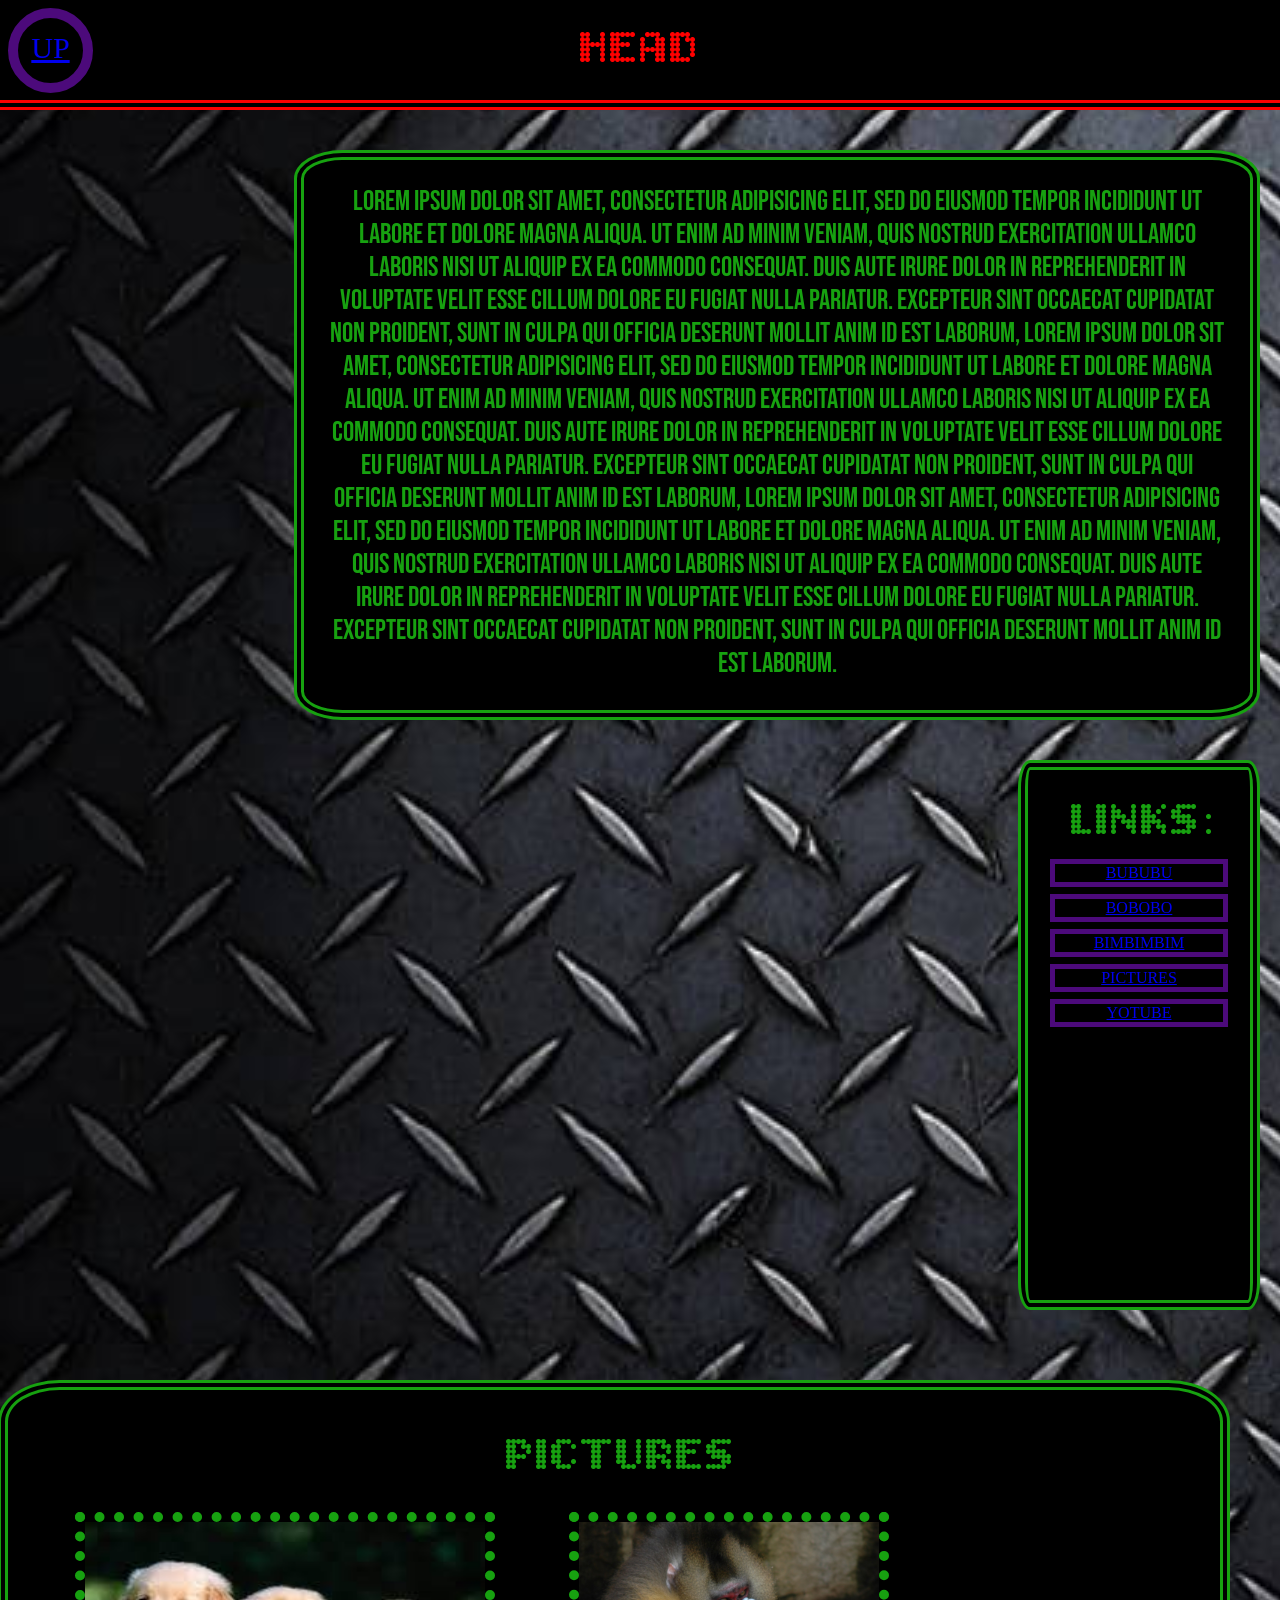
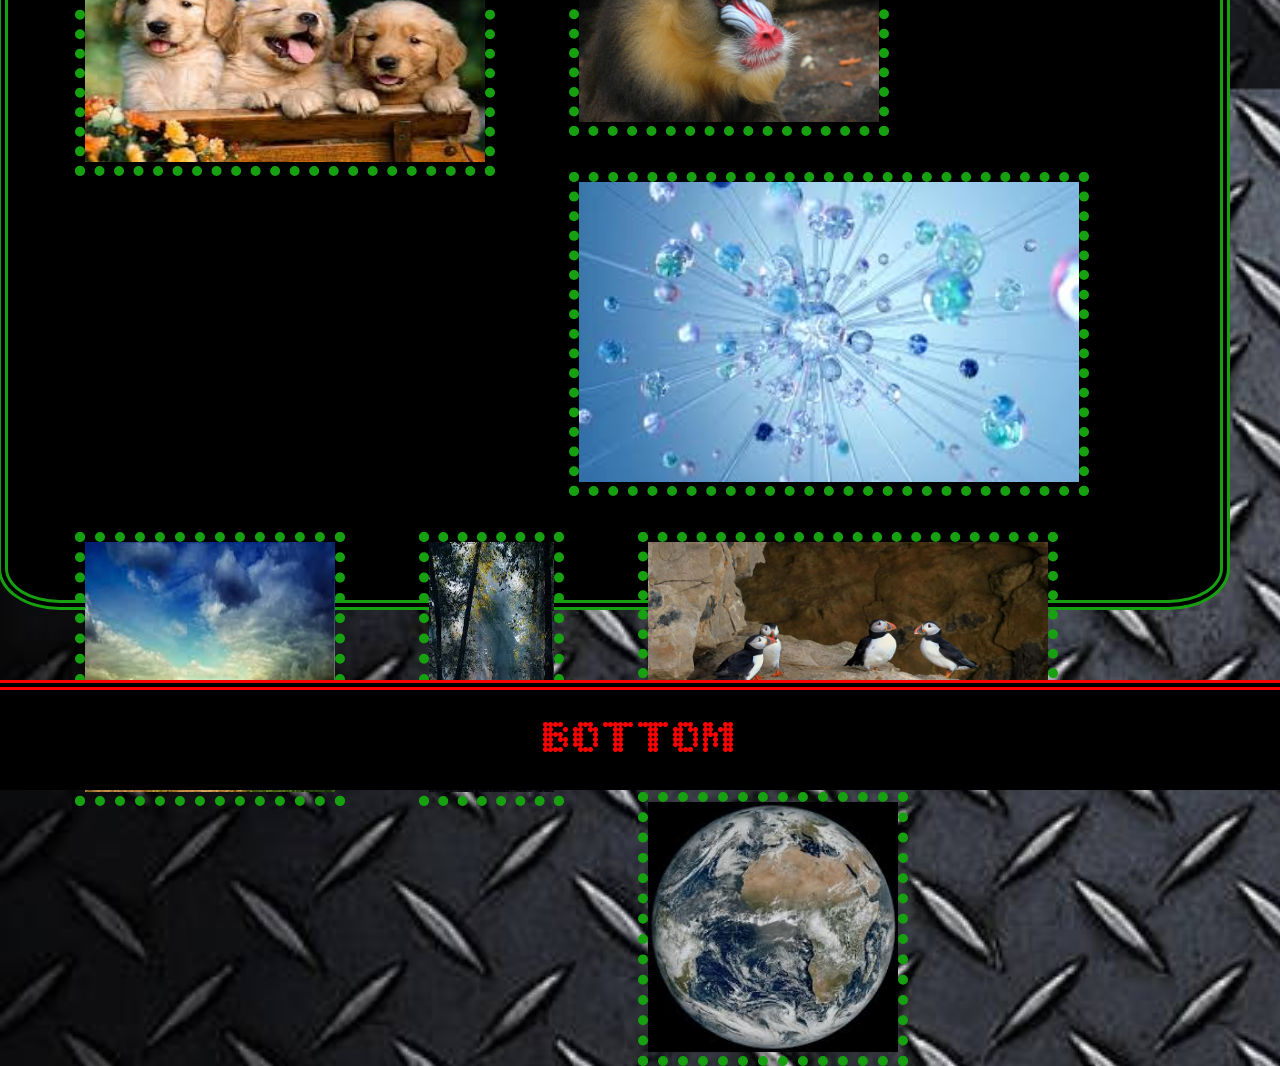
==== index.html @ a7b924d8 "firstmessageforfirstwebsite" ====
<!DOCTYPE html>
<html lang="en">
  <head>
    <meta charset="utf-8">
    <meta name="author" content="Sam">
    <meta name="description" content="Text page">
    <meta name="keywords" content="test, html">
    <title>INDEX</title>

    <link rel="stylesheet" href="css+img/mainweb.css">

  </head>
  <body>
    <div id="header">HEAD</div>

    <div id="text">Lorem ipsum dolor sit amet, consectetur adipisicing elit, sed do eiusmod tempor incididunt ut labore et dolore magna aliqua. Ut enim ad minim veniam, quis nostrud exercitation ullamco laboris nisi ut aliquip ex ea commodo consequat. Duis aute irure dolor in reprehenderit in voluptate velit esse cillum dolore eu fugiat nulla pariatur. Excepteur sint occaecat cupidatat non proident, sunt in culpa qui officia deserunt mollit anim id est laborum, lorem ipsum dolor sit amet, consectetur adipisicing elit, sed do eiusmod tempor incididunt ut labore et dolore magna aliqua. Ut enim ad minim veniam, quis nostrud exercitation ullamco laboris nisi ut aliquip ex ea commodo consequat. Duis aute irure dolor in reprehenderit in voluptate velit esse cillum dolore eu fugiat nulla pariatur. Excepteur sint occaecat cupidatat non proident, sunt in culpa qui officia deserunt mollit anim id est laborum, lorem ipsum dolor sit amet, consectetur adipisicing elit, sed do eiusmod tempor incididunt ut labore et dolore magna aliqua. Ut enim ad minim veniam, quis nostrud exercitation ullamco laboris nisi ut aliquip ex ea commodo consequat. Duis aute irure dolor in reprehenderit in voluptate velit esse cillum dolore eu fugiat nulla pariatur. Excepteur sint occaecat cupidatat non proident, sunt in culpa qui officia deserunt mollit anim id est laborum. </div>

    <div id="side">
      <div class="beatifultext">LINKS:</div>
      <ol>
        <li><a href="bububuweb.html" target="_blank">BUBUBU</a></li>
        <li><a href="boboboweb.html" target="_blank">BOBOBO</a></li>
        <li><a href="bimbimbimweb.html" target="_blank">BIMBIMBIM</a></li>
        <li><a href="#images">PICTURES</a></li>
        <li><a href="https://youtube.com" target="_self">YOTUBE</a></li>
      </ol>
    </div>

    <div id="images">
      <div class=beatifultext>PICTURES</div>
      <div class="picture"><img src="css+img/img/dogs0.jpeg" alt="DOGS" height="240px" width="400px"></div>
      <div class="picture"><img src="css+img/img/makaka0.jpg" alt="MONKEY" height="200px" width="300px"></div>
      <div class="picture"><img src="css+img/img/molekula0.jpeg" alt="MOLECULE" height="300px" width="500px"></div>
      <div class="picture"><img src="css+img/img/road0.jpeg" alt="ROAD" height="250px" width="250px"></div>
      <div class="picture"><img src="css+img/img/forest0.jpeg" alt="FOREST" height="250px" width="125px"></div>
      <div class="picture"><img src="css+img/img/birds0.jpg" alt="BIRDS" height="200px" width="400px"></div>
      <div class="picture"><img src="css+img/img/earth0.jpeg" alt="EARTH" height="250px" width="250px"></div>
    </div>

    <div id="footer">BOTTOM</div>

    <div id="up">
      <a href="#header">UP</a>
    </div>


  </body>
</html>
---- css+img/mainweb.css ----
@import url('https://fonts.googleapis.com/css2?family=Bitcount+Prop+Double:wght@100..900&display=swap');
@import url('https://fonts.googleapis.com/css2?family=Bebas+Neue&display=swap');

* {
  margin: 0;
  padding: 0;
}

body {
  background-image: url('img/x0.jpg');
  background-size: 2700px;
}

#header, #footer {
  background: black;
  height: 100px;
  width: 100%;
  text-align: center;
  line-height: 100px;
  float: right;
  color: red;
  font-size: 50px;
  font-family: "Bitcount Prop Double", system-ui;
}

#header {
  border-bottom: 10px double red;
  margin-bottom: 20px;
}

#footer {
  border-top: 10px double red;
  margin-top: 20px;
}

#text {
  background: black;
  height: 500px;
  width: 70%;
  text-align: center;
  float: right;
  color: #17a110;
  font-family: "Bebas Neue", sans-serif;
  font-size: 28px;
  border: 10px double #17a110;
  border-radius: 5%;
  margin: 20px;
  padding: 25px;
}

#side {
  background: black;
  height: 500px;
  width: 15%;
  text-align: center;
  float: right;
  color: #17a110;
  border: 10px double #17a110;
  border-radius: 5%;
  margin: 20px;
  padding: 15px;
  list-style: none;
}

#side li {
  display: block;
  background: black;
  border: 5px solid #4c0a7b;
  margin: 7px;
  cursor: pointer;
}

#side li:hover {
  border-color: red;
  color: red;
}

#images {
  background: black;
  height: 750px;
  width: 90%;
  border: 10px double #17a110;
  border-radius: 5%;
  margin: 50px;
  padding: 30px;
  float: right;
}

.picture {
  display: block;
  margin: 18px 37px;
  border: 10px dotted #17a110;
  float: left;
}

#up {
  background: black;
  height: 65px;
  width: 65px;
  text-align: center;
  line-height: 60px;
  position: fixed;
  top: 8px;
  left: 8px;
  font-size: 30px;
  border: 10px solid #4c0a7b;
  border-radius: 50%
}

.beatifultext {
  text-align: center;
  width: 100%;
  color: #17a110;
  font-size: 50px;
  font-family: "Bitcount Prop Double", system-ui;
  margin: 7px;
}


#up:active {
  border-color: red;
}
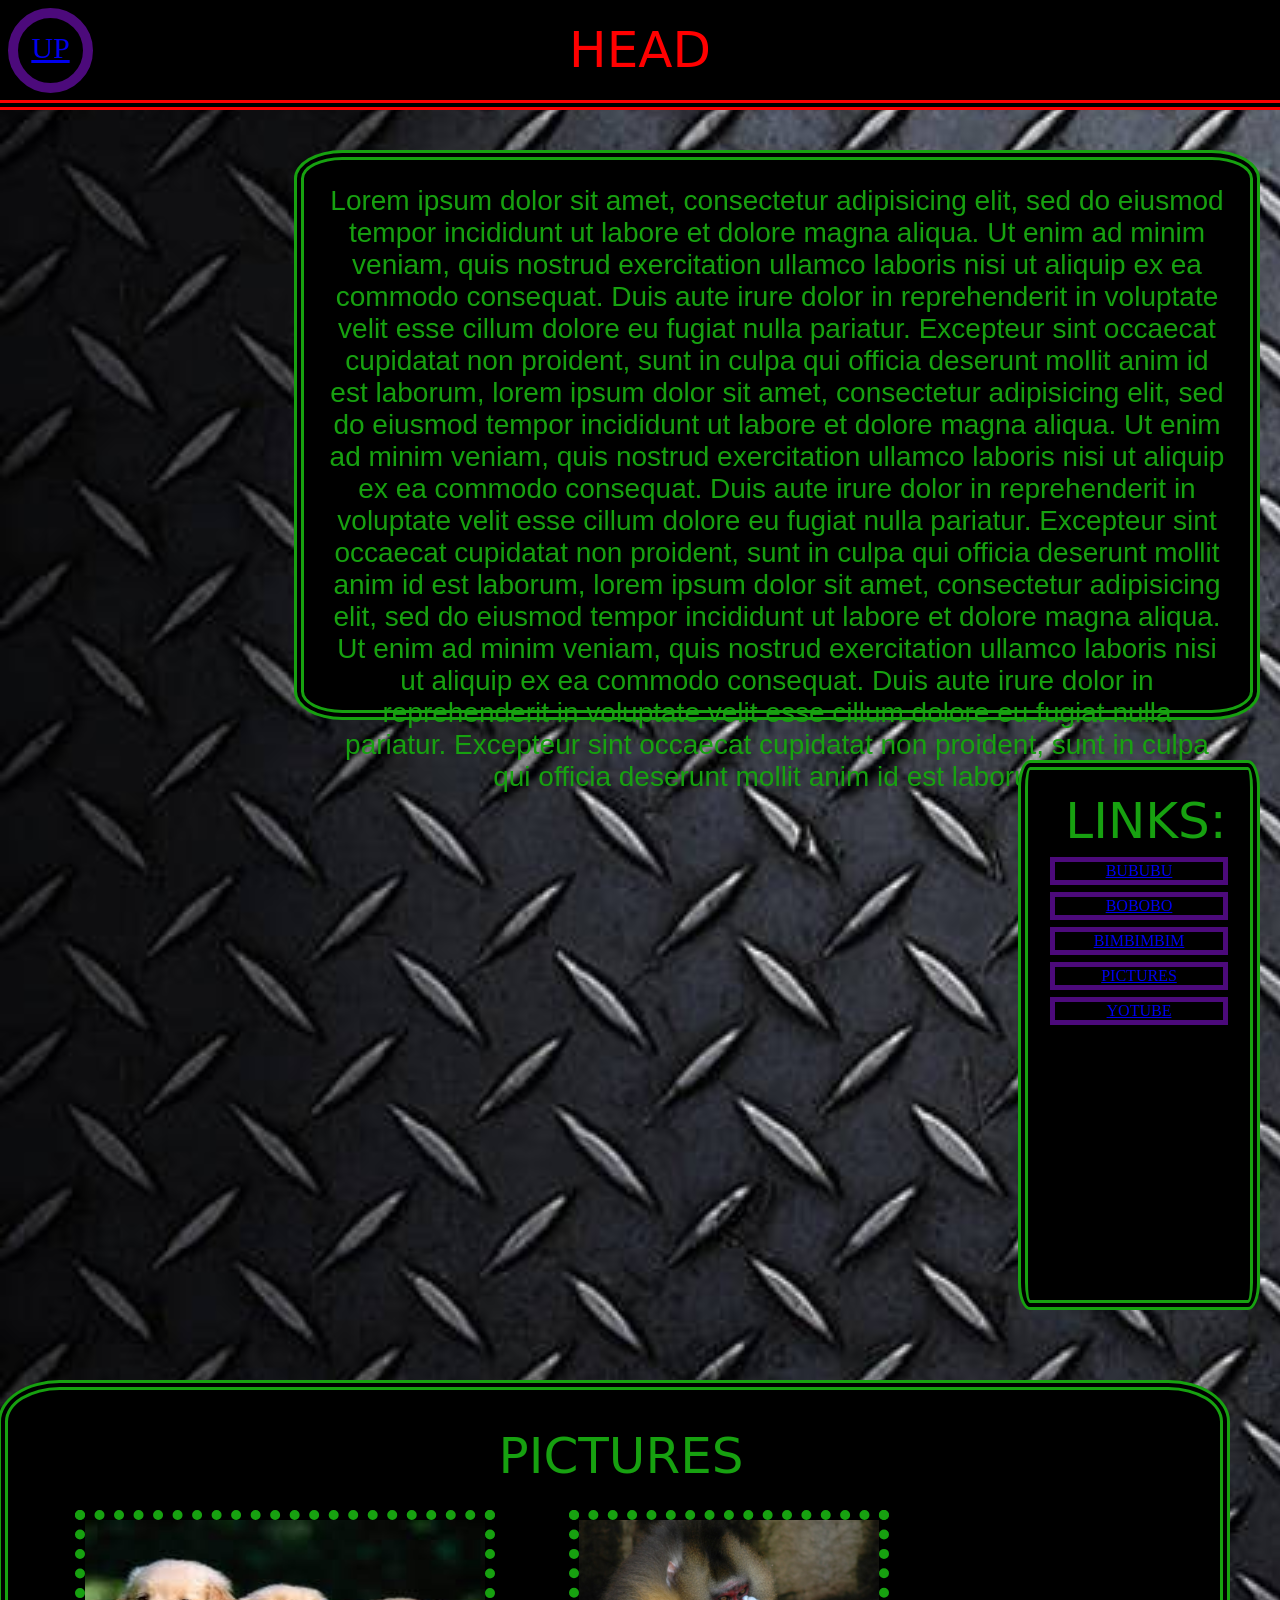
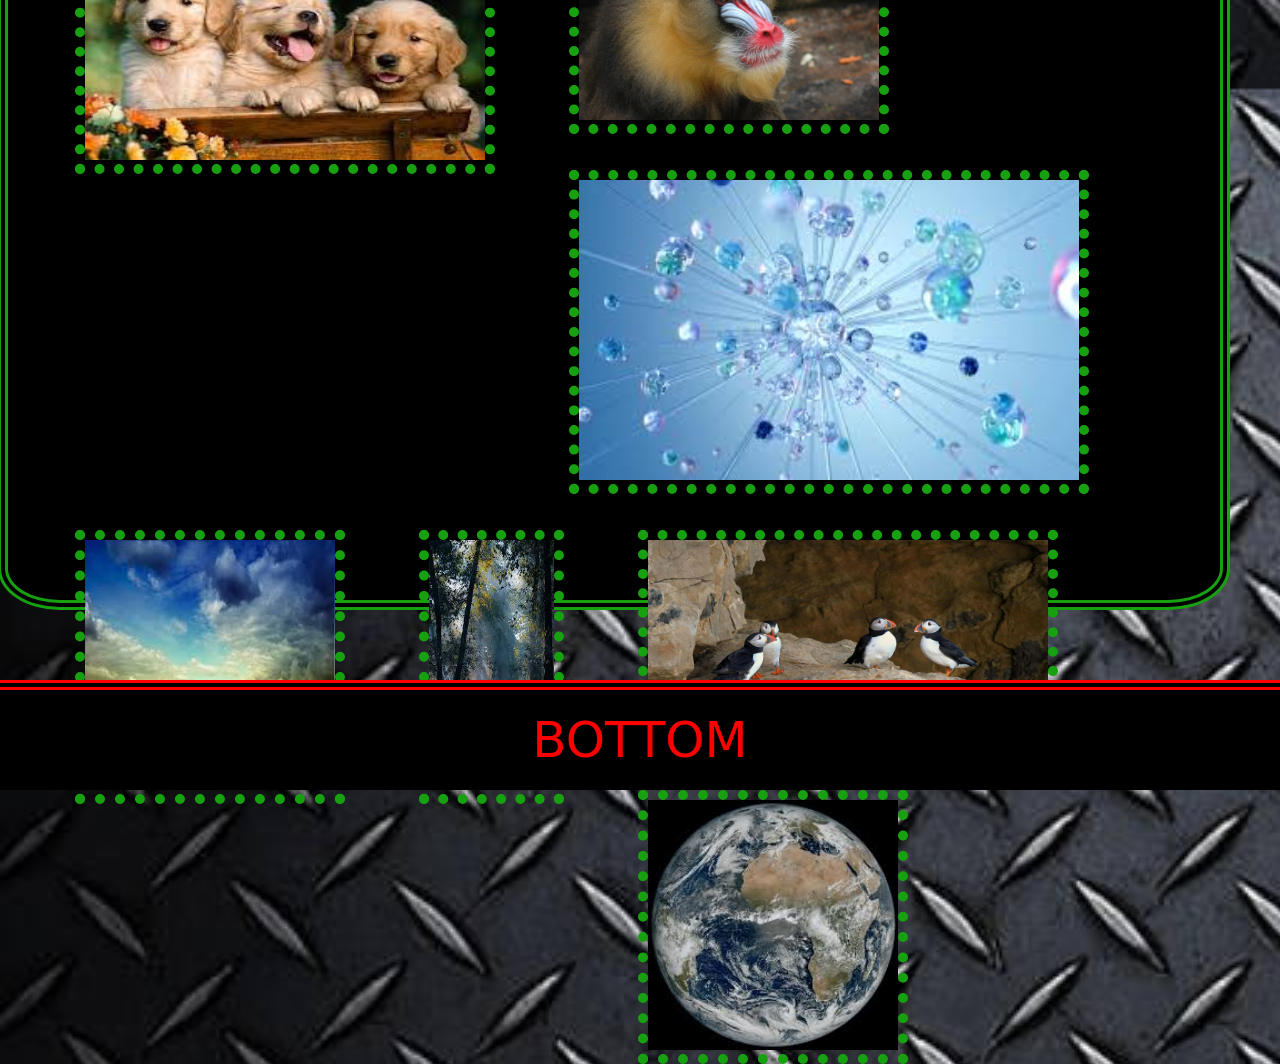
==== commit 53dfa3cc: "favicon and mobile version" ====
--- a/index.html
+++ b/index.html
@@ -6,6 +6,10 @@
     <meta name="description" content="Text page">
     <meta name="keywords" content="test, html">
     <title>INDEX</title>
+
+    <link rel="icon" href="img/favicon.jpeg" type="image/jpeg">
+
+    <meta name="viewport" content="width=device-width, initial-scale=1.0">
 
     <link rel="stylesheet" href="css+img/mainweb.css">
 
--- a/css+img/mainweb.css
+++ b/css+img/mainweb.css
@@ -1,3 +1,10 @@
+@media (max-width: 768px) {
+  .mainstream {
+    width: 90%;
+    font-size: 16px;
+  }
+}
+
 @import url('https://fonts.googleapis.com/css2?family=Bitcount+Prop+Double:wght@100..900&display=swap');
 @import url('https://fonts.googleapis.com/css2?family=Bebas+Neue&display=swap');
 
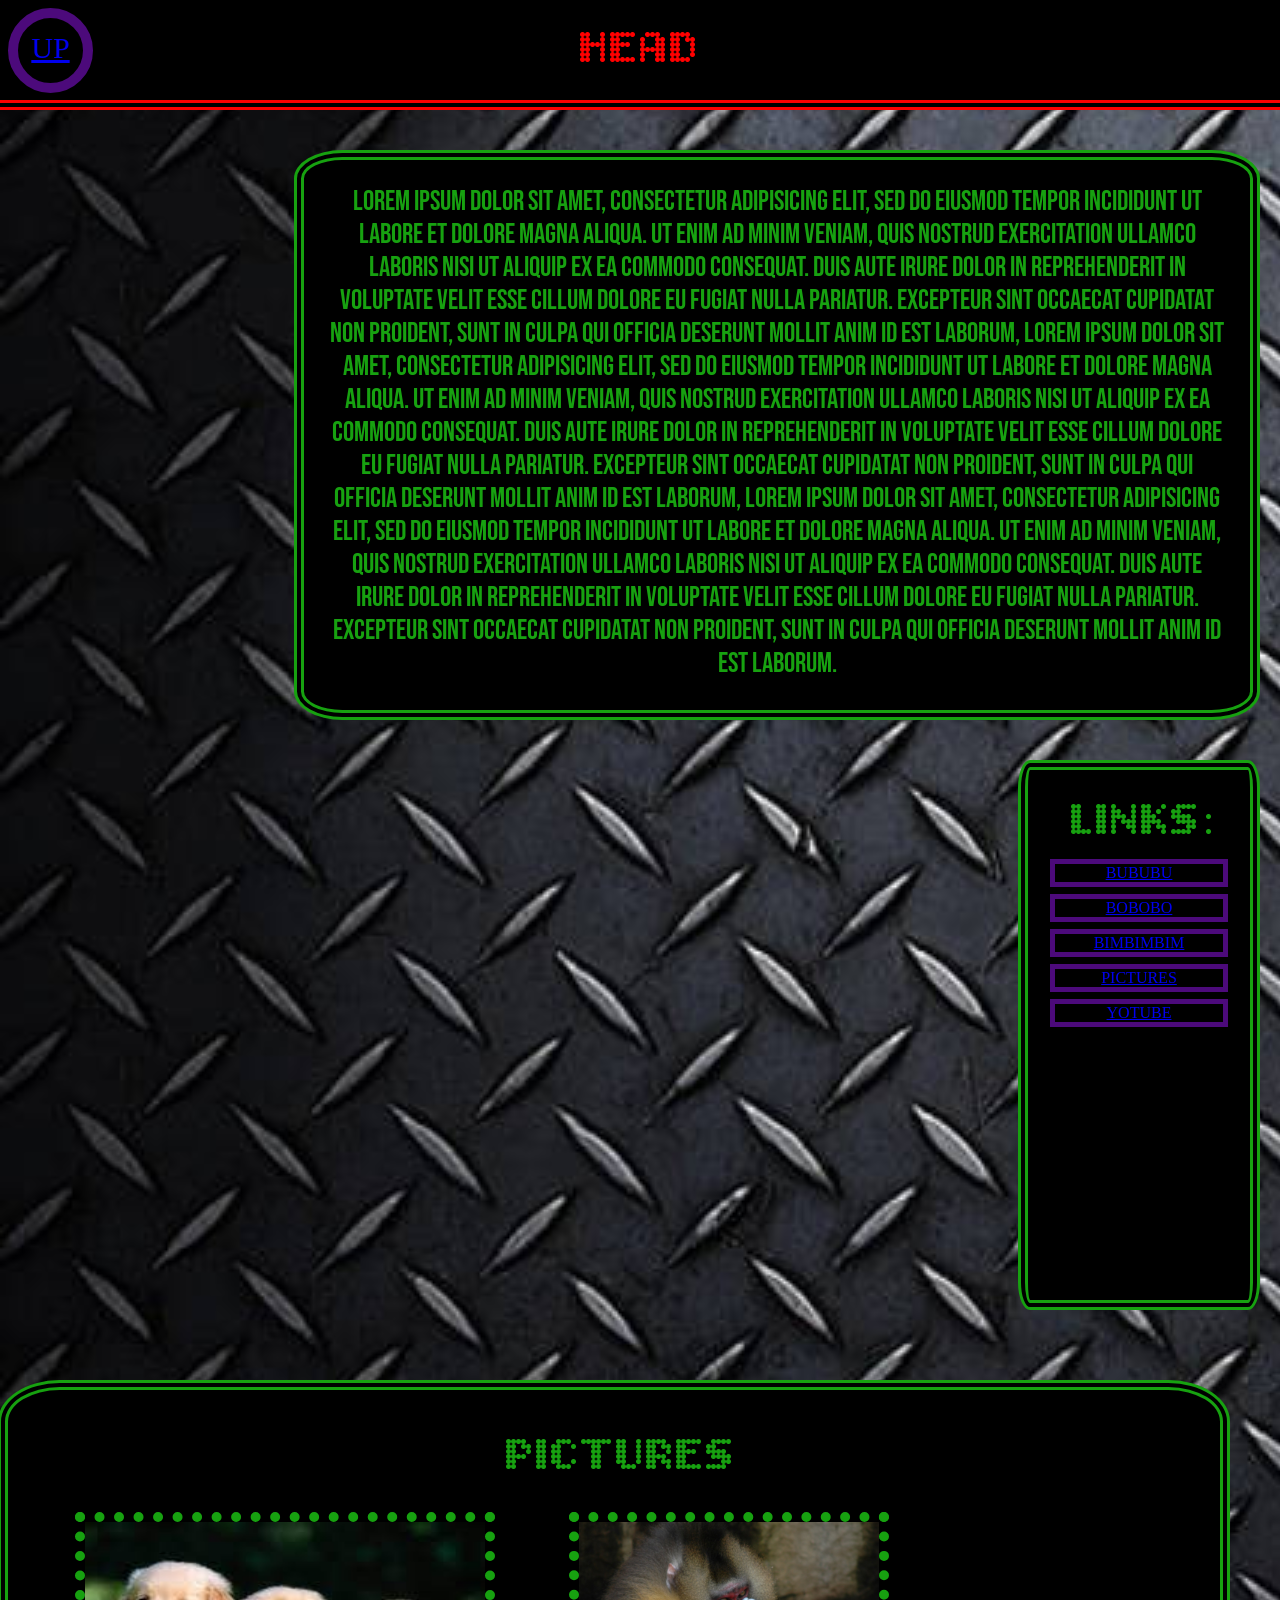
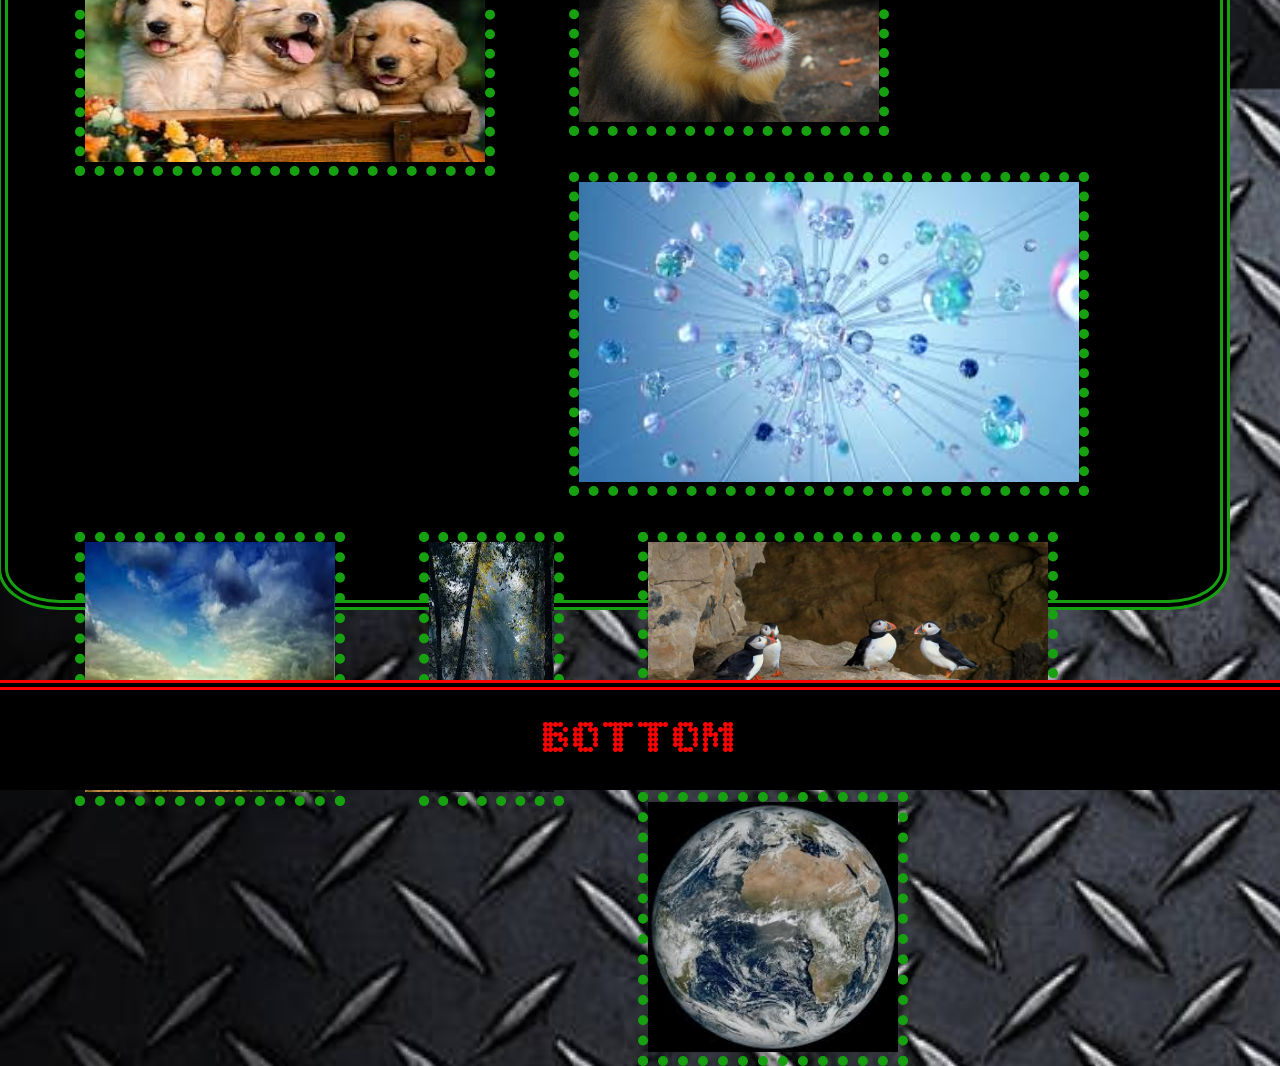
==== commit fa31890c: "downdate" ====
--- a/index.html
+++ b/index.html
@@ -6,10 +6,6 @@
     <meta name="description" content="Text page">
     <meta name="keywords" content="test, html">
     <title>INDEX</title>
-
-    <link rel="icon" href="img/favicon.jpeg" type="image/jpeg">
-
-    <meta name="viewport" content="width=device-width, initial-scale=1.0">
 
     <link rel="stylesheet" href="css+img/mainweb.css">
 
--- a/css+img/mainweb.css
+++ b/css+img/mainweb.css
@@ -1,10 +1,3 @@
-@media (max-width: 768px) {
-  .mainstream {
-    width: 90%;
-    font-size: 16px;
-  }
-}
-
 @import url('https://fonts.googleapis.com/css2?family=Bitcount+Prop+Double:wght@100..900&display=swap');
 @import url('https://fonts.googleapis.com/css2?family=Bebas+Neue&display=swap');
 
